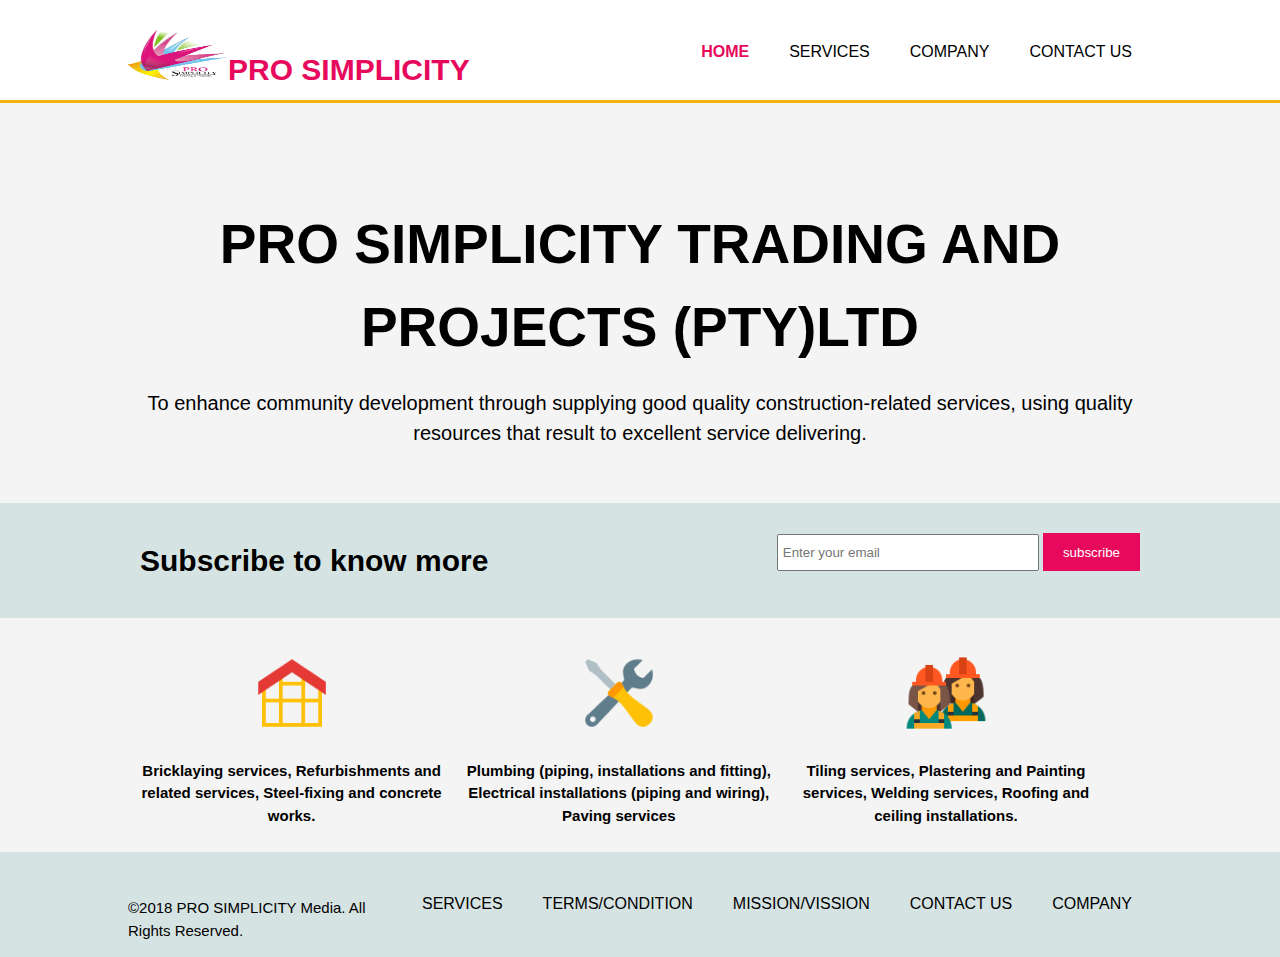
==== prosimplicity_winner/index.html @ 0c3b6a4b "winners branch" ====
<!DOCTYPE html>
<html>
	<head>
		<meta name="viewport" content="width=device-width" >
		<title>PRO SIMPLICITY</title>
		<link rel="stylesheet" href="css/style.css">
	</head>
	<body>
		<header>
			<div class="container">
				<div id="branding">
					<h1><img src="mypics/logo.jpg" width="100" height="50"/><span class="highlight">PRO SIMPLICITY </span> </h1>
				</div>
				<nav>
					<ul>
						<li class="current"><a href="index.html">Home</a></li>
						<li><a href="services.html">services</a></li>
						<li><a href="company.html">company</a></li>
						<li><a href="contact.html">contact us</a></li>
					</ul>
				</nav>
			</div>
		</header>
		
		<section id="showcase">
			<div class="container">
				<h1>PRO SIMPLICITY TRADING AND PROJECTS (PTY)LTD</h1>
				<p>To enhance community development through supplying good quality construction-related services,
				using quality resources that result to excellent service delivering.</p>
			</div>
			
		</section>
		
		<section id="news">
			<div class="container">
				<h1>Subscribe to know more</h1>
				<form>
					<input type="email" placeholder="Enter your email">
					<button type="submit" class="button_1">subscribe</button>
				</form>
			</div>
		</section>
		<section id="boxes">
			<div class="container">
				<div class="box">
					<img src="mypics/icon/icons8-structural-96.png"/>
					<p><b>Bricklaying services,
						Refurbishments and related services,
						Steel-fixing and concrete works.</b>
					</p>
					
				</div>
				<div class="box">
					<img src="mypics/icon/icons8-maintenance-96.png"/>
					<p><b>	Plumbing (piping, installations and fitting),
						Electrical installations (piping and wiring),
						Paving services</b>
					</p>
					
				</div>
				<div class="box">
					<img src="mypics/icon/icons8-construction-workers-96.png"/>
					<p><b>Tiling services,
						Plastering and Painting  services,
						Welding services,
						Roofing and ceiling installations.</b>
					</p>
					
				</div>
				
		</section>
		<footer>
			<div class="container">
				<nav>
					<ul>
						<li><a href="services.html">services</a></li>
						<li><a href="#">terms/condition</a></li>
						<li><a href="#">mission/vission</a></li>
						<li><a href="contact.html">contact us</a></li>
						<li><a href="#">company</a></li>
					</ul>
				</nav>
				<p>&copy;2018 PRO SIMPLICITY Media. All Rights Reserved.</p>
			</div>
		</footer>
	</body>



</html>
---- prosimplicity_winner/css/style.css ----
body{
	font-family:Arial,Helvetica,sans-serif;
	font-size:15px;
	line-height:1.5;
	padding:0;
	margin:0;
	background-color:#f4f4f4;
}

.container{
	width:80%;
	margin:auto;
	overflow:hidden;
}
ul{
	margin:0;
	padding:0;
}
.button_1{
	height:38px;
	background:#e7095c;
	border:0;
	padding-left:20px;
	padding-right:20px;
	color:#ffffff;
}

header{
	background:#ffffff;
	color:#000000;
	padding-top:30px;
	min-height:70px;
	border-bottom:#F2B10B 3px solid;
}
header a{
	color:black;
	text-decoration:none;
	text-transform:uppercase;
	font-size:16px;
}
header li{
	float:left;
	display:inline;
	padding: 0 20px 0 20px;
}
header #branding{
	float:left;
}
header #branding h1{
	margin:0;
}
header nav{
	float:right;
	margin-top:10px;
}
header .highlight, header .current a{
	color:#e7095c; 
	font-weight:bold;
}
header a:hover{
	color:#cccccc;
	font-weight:bold;
}

/* shocase i.e section  */
#showcase{
	min-height:400px;
	background:url('../mypics/profile.PNG' )no-repeat 0 -200px;
	text-align:center;
	color:#000000;
}
#showcase h1{
	margin-top:100px;
	font-size:55px;
	margin-bottom:10px;
}
#showcase p{
	font-size:20px;
}
#news{
	padding:15px;
	color:#ffffff;
	background:#21828124;
}
#news h1{
	float:left;
	color:black;
}
#news form{
	float:right;
	margin-top:15px;
}
#news input[type="email"]{
	padding:4px;
	height:25px;
	width:250px;
}
/* boxes */
#boxes{
	margin-top:20px;
}
#boxes .box{
	float:left;
	text-align:center;
	width:30%;
	padding:10px;
	
}
#boxes .box img{
	width:90px;
}
footer{
	background:#21828124;
	color:#000000;
	padding-top:30px;
	min-height:70px;
}
footer a{
	color:black;
	text-decoration:none;
	text-transform:uppercase;
	font-size:16px;
}
footer li{
	float:left;
	display:inline;
	padding: 0 20px 0 20px;
}
footer nav{
	float:right;
	margin-top:10px;
}

footer a:hover{
	color:#F2B10B;
	font-weight:bold;
}

/* for students */
table{
	padding:1px;
	margin-top:120px;
}
/* about*/
#about{
	padding:1px;
	margin-top:100px;
	margin-bottom:300px;
}
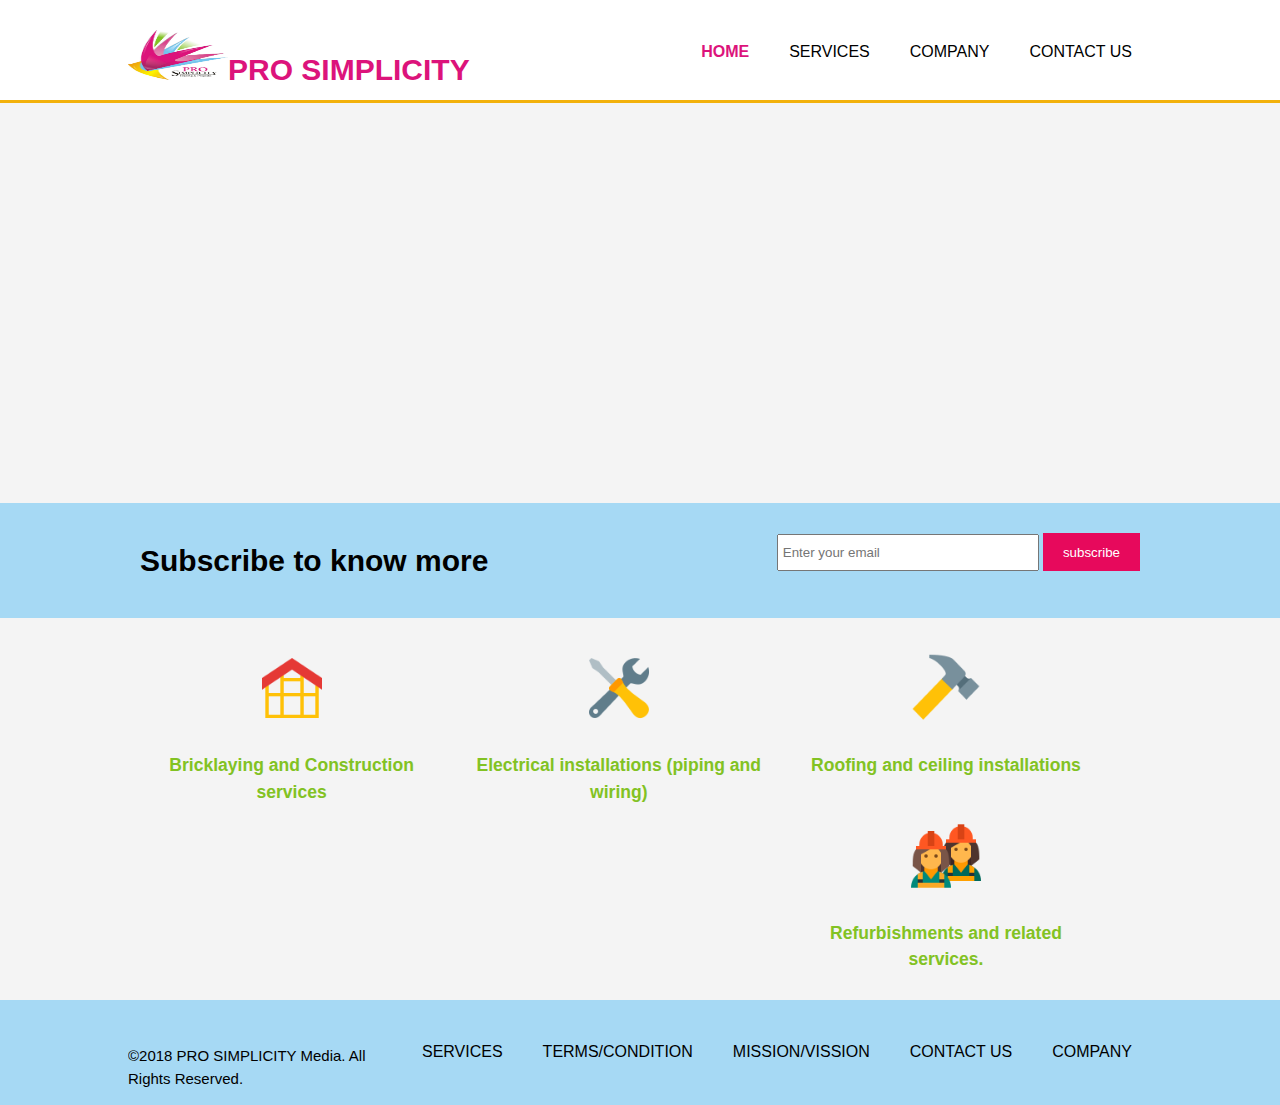
==== commit f95fa011: "did some styling, and changed some colors" ====
--- a/prosimplicity_winner/index.html
+++ b/prosimplicity_winner/index.html
@@ -24,10 +24,9 @@
 		
 		<section id="showcase">
 			<div class="container">
-				<h1>PRO SIMPLICITY TRADING AND PROJECTS (PTY)LTD</h1>
-				<p>To enhance community development through supplying good quality construction-related services,
-				using quality resources that result to excellent service delivering.</p>
+				
 			</div>
+			
 			
 		</section>
 		
@@ -44,27 +43,24 @@
 			<div class="container">
 				<div class="box">
 					<img src="mypics/icon/icons8-structural-96.png"/>
-					<p><b>Bricklaying services,
-						Refurbishments and related services,
-						Steel-fixing and concrete works.</b>
-					</p>
+					<h3 style="text-align: center;"><span style="color:#82C223;"><strong>Bricklaying and Construction services</strong></span></h3>
+				</div>
+				<div class="box">
+					<img src="mypics/icon/icons8-maintenance-96.png"/>
+					<h3 style="text-align: center;"><span style="color:#82C223;"><strong>Electrical installations (piping and wiring)</strong></span></h3>
+				
 					
 				</div>
 				<div class="box">
-					<img src="mypics/icon/icons8-maintenance-96.png"/>
-					<p><b>	Plumbing (piping, installations and fitting),
-						Electrical installations (piping and wiring),
-						Paving services</b>
-					</p>
+					<img src="mypics/icon/icons8-hammer-96.png"/>
+					<h3 style="text-align: center;"><span style="color:#82C223;"><strong>Roofing and ceiling installations </strong></span></h3>
+				
 					
 				</div>
 				<div class="box">
 					<img src="mypics/icon/icons8-construction-workers-96.png"/>
-					<p><b>Tiling services,
-						Plastering and Painting  services,
-						Welding services,
-						Roofing and ceiling installations.</b>
-					</p>
+					<h3 style="text-align: center;"><span style="color:#82C223;"><strong>Refurbishments and related services.</strong></span></h3>
+				
 					
 				</div>
 				
--- a/prosimplicity_winner/css/style.css
+++ b/prosimplicity_winner/css/style.css
@@ -1,9 +1,9 @@
 body{
-	font-family:Arial,Helvetica,sans-serif;
+	font-family:Cambria,Arial,Helvetica,sans-serif,Cambria Math;
 	font-size:15px;
 	line-height:1.5;
 	padding:0;
-	margin:0;
+	margin:0; 
 	background-color:#f4f4f4;
 }
 
@@ -45,6 +45,7 @@
 }
 header #branding{
 	float:left;
+	font-family:Cambria,Arial,Helvetica,sans-serif,Cambria Math;
 }
 header #branding h1{
 	margin:0;
@@ -54,7 +55,7 @@
 	margin-top:10px;
 }
 header .highlight, header .current a{
-	color:#e7095c; 
+	color:#DC137B; 
 	font-weight:bold;
 }
 header a:hover{
@@ -65,7 +66,8 @@
 /* shocase i.e section  */
 #showcase{
 	min-height:400px;
-	background:url('../mypics/profile.PNG' )no-repeat 0 -200px;
+	min-width:auto;
+	background:url('../mypics/profile.png') -200px repeat;
 	text-align:center;
 	color:#000000;
 }
@@ -80,7 +82,7 @@
 #news{
 	padding:15px;
 	color:#ffffff;
-	background:#21828124;
+	background:#A6D9F4;
 }
 #news h1{
 	float:left;
@@ -107,10 +109,10 @@
 	
 }
 #boxes .box img{
-	width:90px;
+	width:80px;
 }
 footer{
-	background:#21828124;
+	background:#A6D9F4;
 	color:#000000;
 	padding-top:30px;
 	min-height:70px;
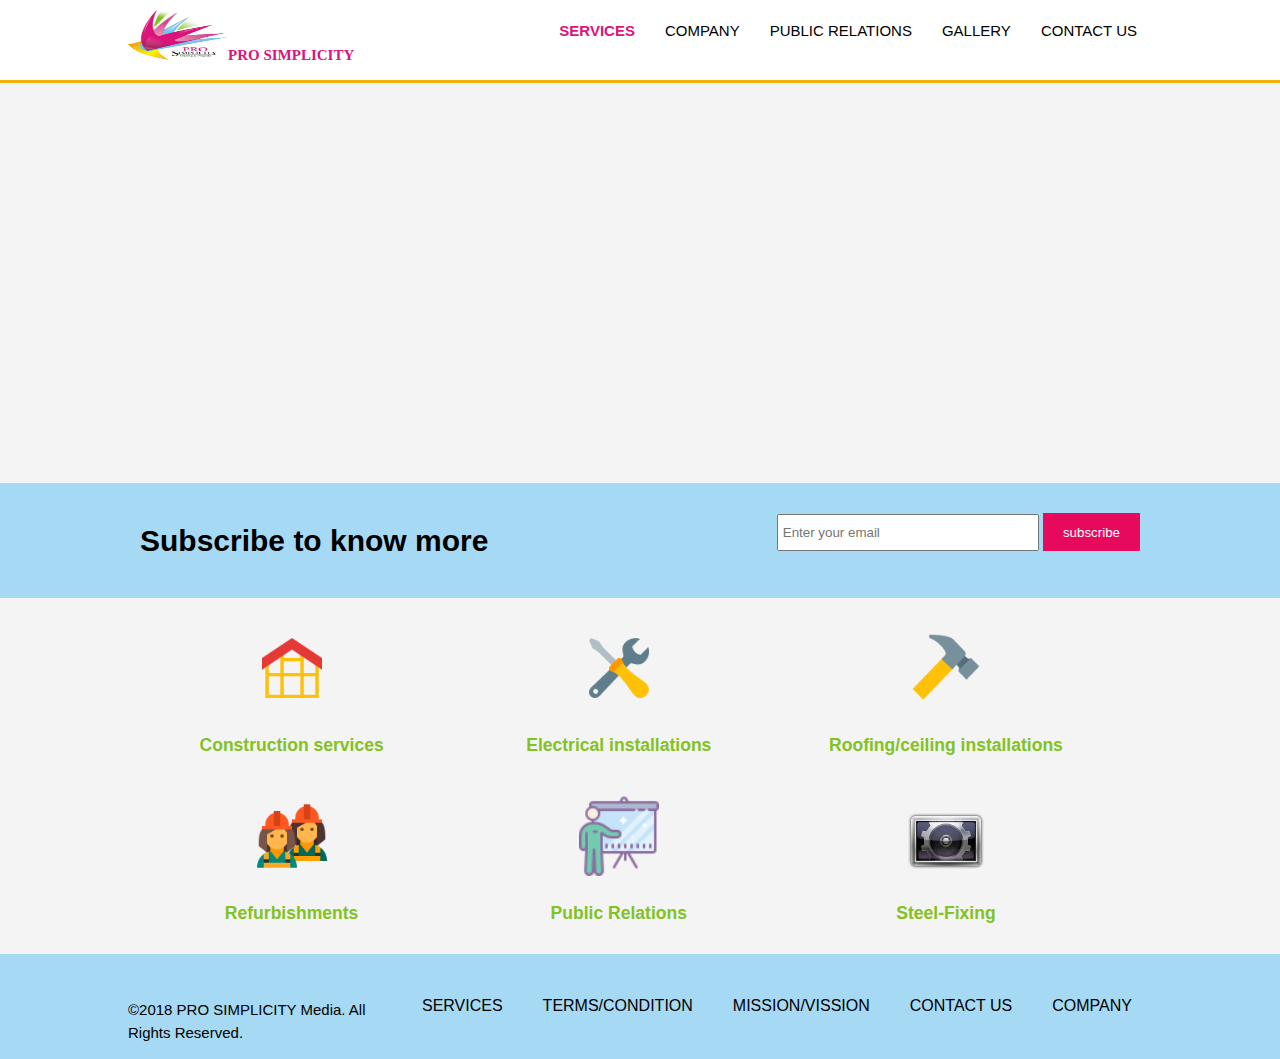
==== commit 7319cdc9: "update prosimplicity project" ====
--- a/prosimplicity_winner/index.html
+++ b/prosimplicity_winner/index.html
@@ -9,13 +9,14 @@
 		<header>
 			<div class="container">
 				<div id="branding">
-					<h1><img src="mypics/logo.jpg" width="100" height="50"/><span class="highlight">PRO SIMPLICITY </span> </h1>
+					<h1><a href="index.html"><img src="mypics/logo.jpg" width="100" height="50"/><span class="highlight">PRO SIMPLICITY </span></a></h1>
 				</div>
 				<nav>
 					<ul>
-						<li class="current"><a href="index.html">Home</a></li>
-						<li><a href="services.html">services</a></li>
-						<li><a href="company.html">company</a></li>
+						<li class="current"><a href="services.html">services</a></li>
+						<li><a href="company.php">company</a></li>
+						<li><a href="#">Public Relations</a></li>
+						<li><a href="#">Gallery</a></li>
 						<li><a href="contact.html">contact us</a></li>
 					</ul>
 				</nav>
@@ -43,25 +44,27 @@
 			<div class="container">
 				<div class="box">
 					<img src="mypics/icon/icons8-structural-96.png"/>
-					<h3 style="text-align: center;"><span style="color:#82C223;"><strong>Bricklaying and Construction services</strong></span></h3>
+					<h3 style="text-align: center;"><span style="color:#82C223;"><strong>Construction services</strong></span></h3>
 				</div>
 				<div class="box">
 					<img src="mypics/icon/icons8-maintenance-96.png"/>
-					<h3 style="text-align: center;"><span style="color:#82C223;"><strong>Electrical installations (piping and wiring)</strong></span></h3>
-				
-					
+					<h3 style="text-align: center;"><span style="color:#82C223;"><strong>Electrical installations</strong></span></h3>
 				</div>
 				<div class="box">
 					<img src="mypics/icon/icons8-hammer-96.png"/>
-					<h3 style="text-align: center;"><span style="color:#82C223;"><strong>Roofing and ceiling installations </strong></span></h3>
-				
-					
+					<h3 style="text-align: center;"><span style="color:#82C223;"><strong>Roofing/ceiling installations</strong></span></h3>
 				</div>
 				<div class="box">
 					<img src="mypics/icon/icons8-construction-workers-96.png"/>
-					<h3 style="text-align: center;"><span style="color:#82C223;"><strong>Refurbishments and related services.</strong></span></h3>
-				
-					
+					<h3 style="text-align: center;"><span style="color:#82C223;"><strong>Refurbishments</strong></span></h3>
+				</div>
+				<div class="box">
+					<img src="mypics/icon/icons8-training-64.png"/>
+					<h3 style="text-align: center;"><span style="color:#82C223;"><strong>Public Relations</strong></span></h3>
+				</div>
+				<div class="box">
+					<img src="mypics/icon/if_Steel_67177.png"/>
+					<h3 style="text-align: center;"><span style="color:#82C223;"><strong>Steel-Fixing </strong></span></h3>
 				</div>
 				
 		</section>
@@ -69,10 +72,10 @@
 			<div class="container">
 				<nav>
 					<ul>
-						<li><a href="services.html">services</a></li>
+						<li><a href="services.php">services</a></li>
 						<li><a href="#">terms/condition</a></li>
 						<li><a href="#">mission/vission</a></li>
-						<li><a href="contact.html">contact us</a></li>
+						<li><a href="contact.php">contact us</a></li>
 						<li><a href="#">company</a></li>
 					</ul>
 				</nav>
--- a/prosimplicity_winner/css/style.css
+++ b/prosimplicity_winner/css/style.css
@@ -28,7 +28,7 @@
 header{
 	background:#ffffff;
 	color:#000000;
-	padding-top:30px;
+	padding-top:10px;
 	min-height:70px;
 	border-bottom:#F2B10B 3px solid;
 }
@@ -36,16 +36,17 @@
 	color:black;
 	text-decoration:none;
 	text-transform:uppercase;
-	font-size:16px;
+	font-size:15px;
 }
 header li{
 	float:left;
 	display:inline;
-	padding: 0 20px 0 20px;
+	padding: 0 15px 0 15px;
 }
 header #branding{
 	float:left;
-	font-family:Cambria,Arial,Helvetica,sans-serif,Cambria Math;
+	font-family:Cambria Math;
+	margin-top:0px;
 }
 header #branding h1{
 	margin:0;
@@ -149,55 +150,74 @@
 	margin-top:100px;
 	margin-bottom:300px;
 }
-
-
-
-
-
-
-
-
-
-
-
-
-
-
-
-
-
-
-
-
-
-
-
-
-
-
-
-
-
-
-
-
-
-
-
-
-
-
-
-
-
-
-
-
-
-
-
-
-
-
-
-
+#main{
+	padding:1px;
+	margin-top:10px;
+	margin-bottom:50px;
+}
+#main .sev-img{
+	float:left;
+	text-align:center;
+	width:100%;
+	padding:10px;
+}
+#main .sev-img img{
+	padding:5px;
+	width:200px;
+}
+#main .pub-img img{
+	padding:0;
+	width:100%;
+	height:400px;
+}
+
+
+
+
+
+
+
+
+
+
+
+
+
+
+
+
+
+
+
+
+
+
+
+
+
+
+
+
+
+
+
+
+
+
+
+
+
+
+
+
+
+
+
+
+
+
+
+
+
+
+
